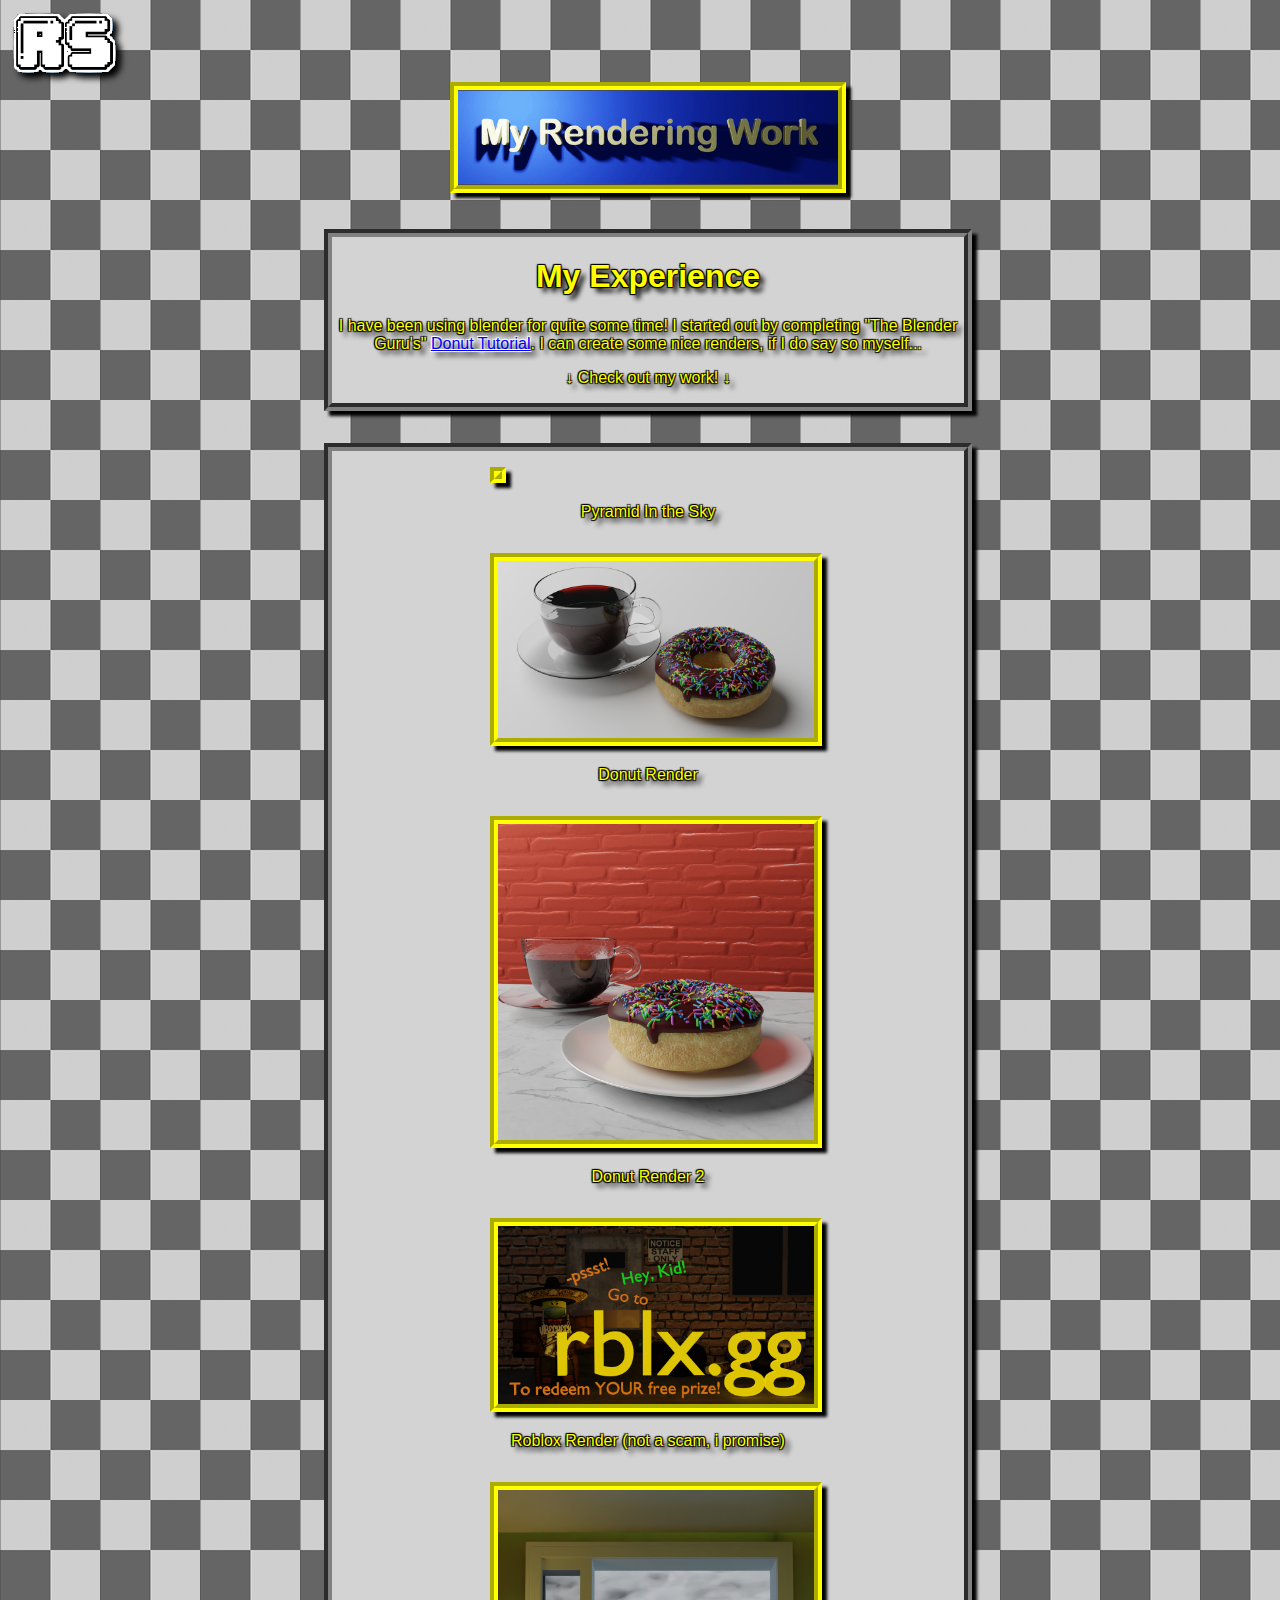
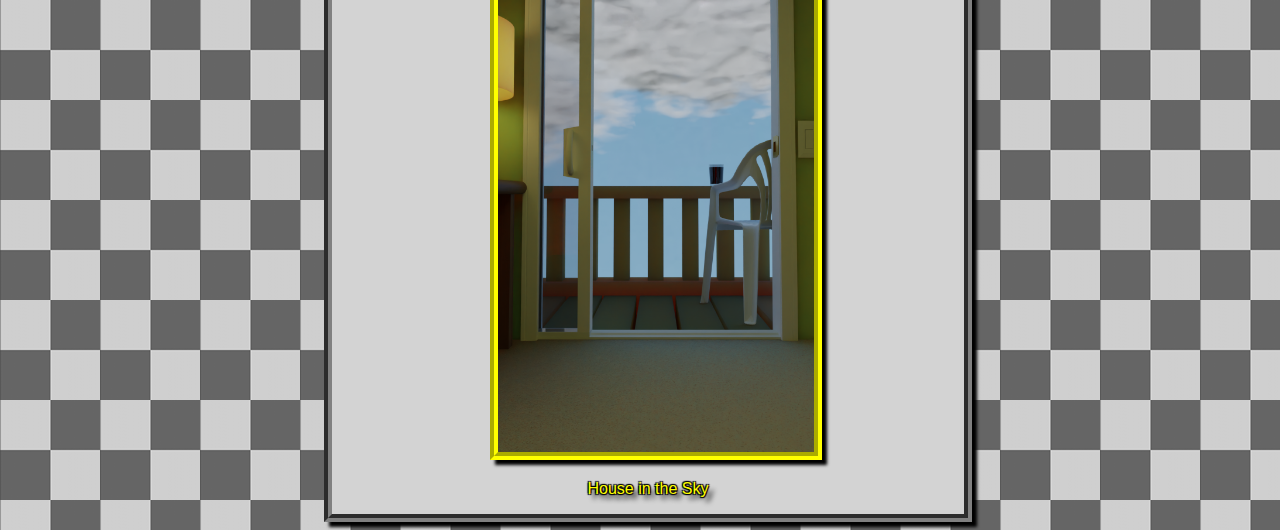
==== index/more/renders.html @ e9db9b45 "Add files via upload" ====
<!DOCTYPE html>
<html lang="en">
  <head>
    <link rel="icon" type="image/x-icon" href="../../CSS_and_IMG/favicon.ico" />

    <link rel="stylesheet" href="../../CSS_and_IMG/indPageCSS/renders.css" />
    <meta charset="UTF-8" />
    <meta http-equiv="X-UA-Compatible" content="IE=edge" />
    <meta name="viewport" content="width=device-width, initial-scale=1.0" />
    <title>Document</title>
  </head>
  <body>
    <img src="../../CSS_and_IMG/logoWhite.png" alt="" class="logo" />
    <div>
      <img
        class="welcomeImage"
        src="../../CSS_and_IMG/Images/ezgif-2-dbeaa884aa.gif"
        alt=""
      />
    </div>

    <div class="info">
      <h1>My Experience</h1>
      <p>
        I have been using blender for quite some time! I started out by
        completing "The Blender Guru's"
        <a href="https://youtu.be/nIoXOplUvAw">Donut Tutorial</a>. I can create
        some nice renders, if I do say so myself...
      </p>
      <p>↓ Check out my work! ↓</p>
    </div>

    <div class="imgDiv">
      <img
        src="../../CSS_and_IMG/Images/renderImgs/20210709_201912.png"
        alt=""
        class="renderImgs"
      />
      <p>Pyramid In the Sky</p>
      <img
        src="../../CSS_and_IMG/Images/renderImgs/5Reder_on_LVL3_Part4.png"
        alt=""
        class="renderImgs"
      />
      <p>Donut Render</p>
      <img
        src="../../CSS_and_IMG/Images/renderImgs/7Render_on_LVL4_Part2 (1).png"
        alt=""
        class="renderImgs"
      />
      <p>Donut Render 2</p>
      <img
        src="../../CSS_and_IMG/Images/renderImgs/rblx_final_textedit1.png"
        alt=""
        class="renderImgs"
      />
      <p>Roblox Render (not a scam, i promise)</p>
      <img
        src="../../CSS_and_IMG/Images/renderImgs/ThirdRender (1).png"
        alt=""
        class="renderImgs"
      />
      <p>House in the Sky</p>
    </div>

    <script src="../../Javascript/renders.js"></script>
  </body>
</html>
---- CSS_and_IMG/indPageCSS/renders.css ----
body {
  background-image: url(../Images/checkeredBackground.png);
}

.welcomeImage {
  width: 30%;
  margin-left: 35%;
  border-style: groove;
  border-width: 0.5rem;
  border-color: yellow;
  box-shadow: 5px 5px 3px black;
}

.logo {
  -webkit-filter: drop-shadow(5px 5px 3px black);
  filter: drop-shadow(5px 5px 3px black);
}

.logo:hover {
  cursor: pointer;
}

h1 {
  font-family: "Gill Sans", "Gill Sans MT", Calibri, "Trebuchet MS", sans-serif;
  color: yellow;
  text-shadow: 5px 5px 5px black, -1px 1px 1px black, 1px -1px 1px black,
    -1px -1px 1px black, 1px 1px 1px black;
  text-align: center;
}

p {
  font-family: "Gill Sans", "Gill Sans MT", Calibri, "Trebuchet MS", sans-serif;
  color: yellow;
  text-shadow: 5px 5px 5px black, -1px 1px 1px black, 1px -1px 1px black,
    -1px -1px 1px black, 1px 1px 1px black;
  text-align: center;
}

a {
  color: blue;
  text-shadow: 5px 5px 5px black, -1px 1px 1px white, 1px -1px 1px white,
    -1px -1px 1px white, 1px 1px 1px white;
  text-align: center;
}

.info {
  background-color: lightgrey;
  width: 50%;
  margin-left: 25%;
  margin-top: 2rem;
  border-color: gray;
  border-width: 0.5rem;
  border-style: groove;
  box-shadow: 5px 5px 3px black;
}

.imgDiv {
  background-color: lightgrey;
  width: 50%;
  margin-left: 25%;
  margin-top: 2rem;
  border-color: gray;
  border-width: 0.5rem;
  border-style: groove;
  box-shadow: 5px 5px 3px black;
}

.renderImgs {
  margin-top: 1rem;
  margin-left: 25%;
  width: 50%;
  border-style: groove;
  border-width: 0.5rem;
  border-color: yellow;
  box-shadow: 5px 5px 3px black;
}
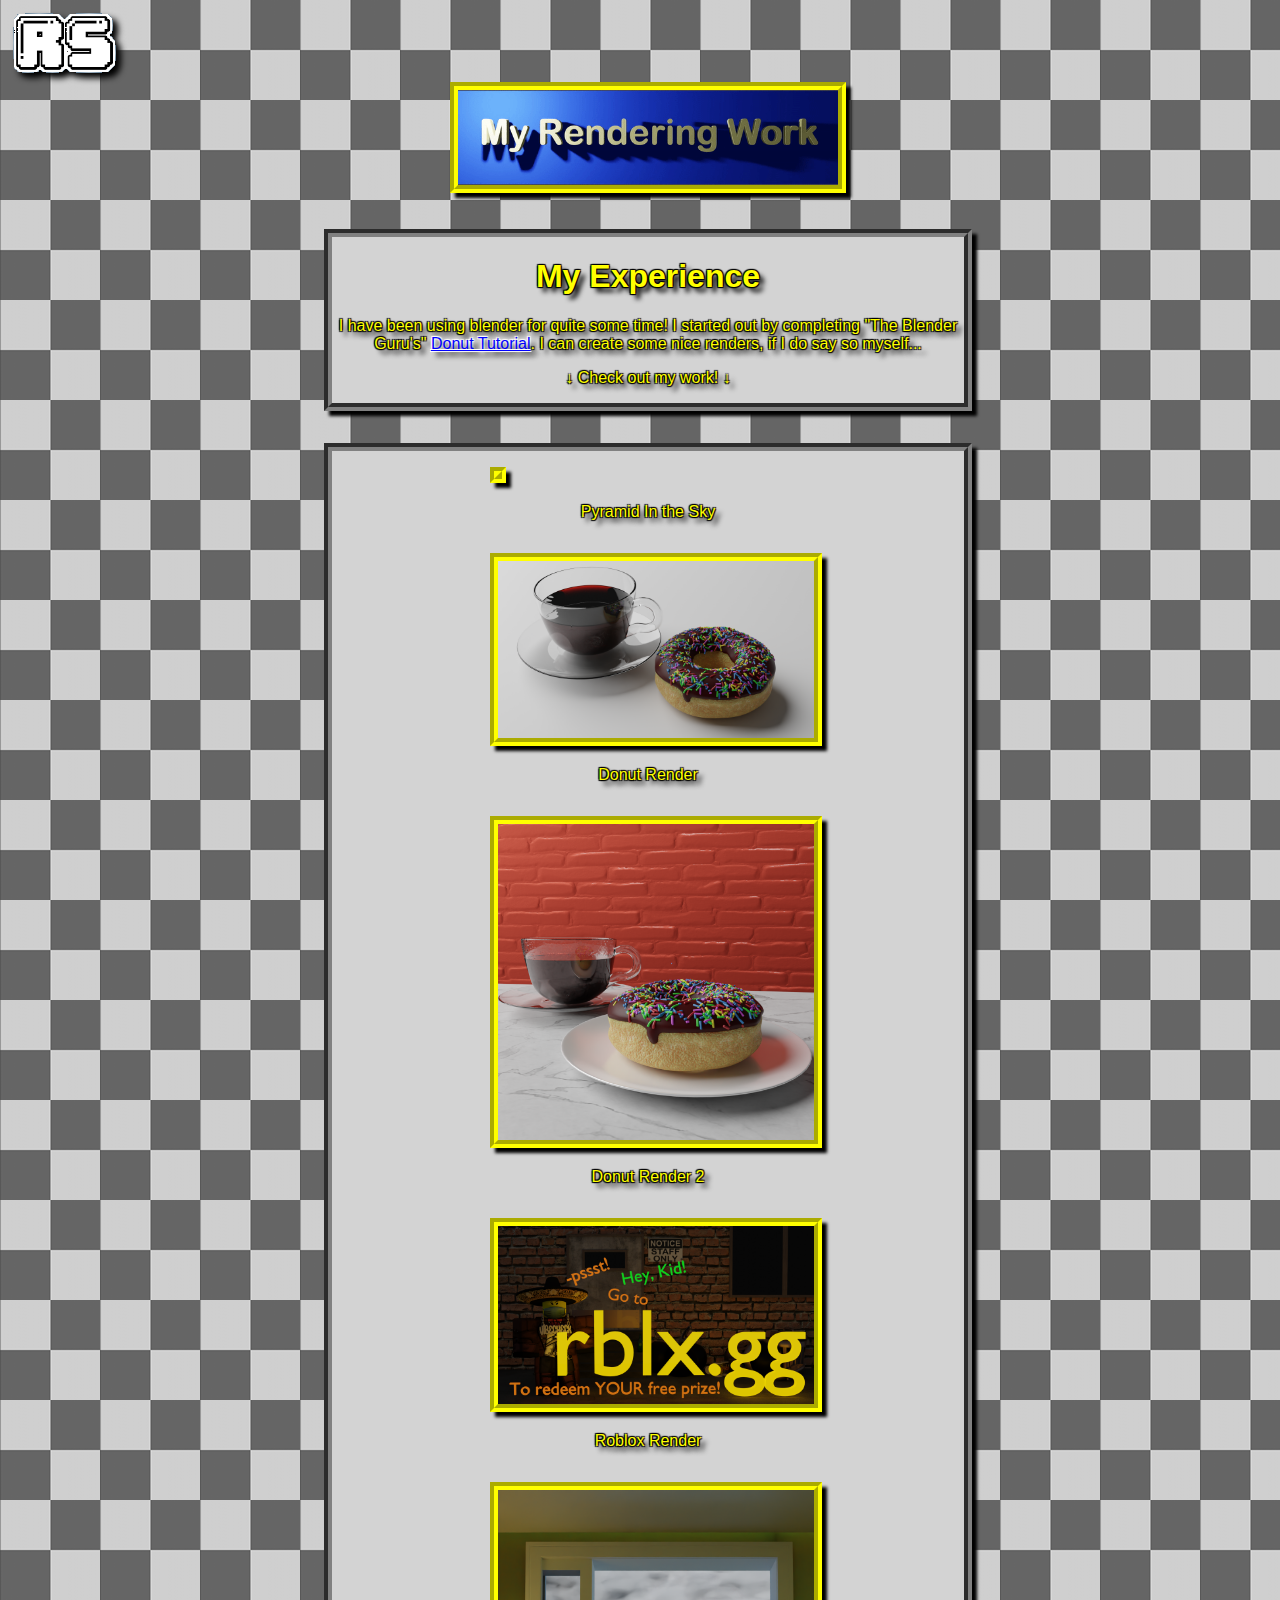
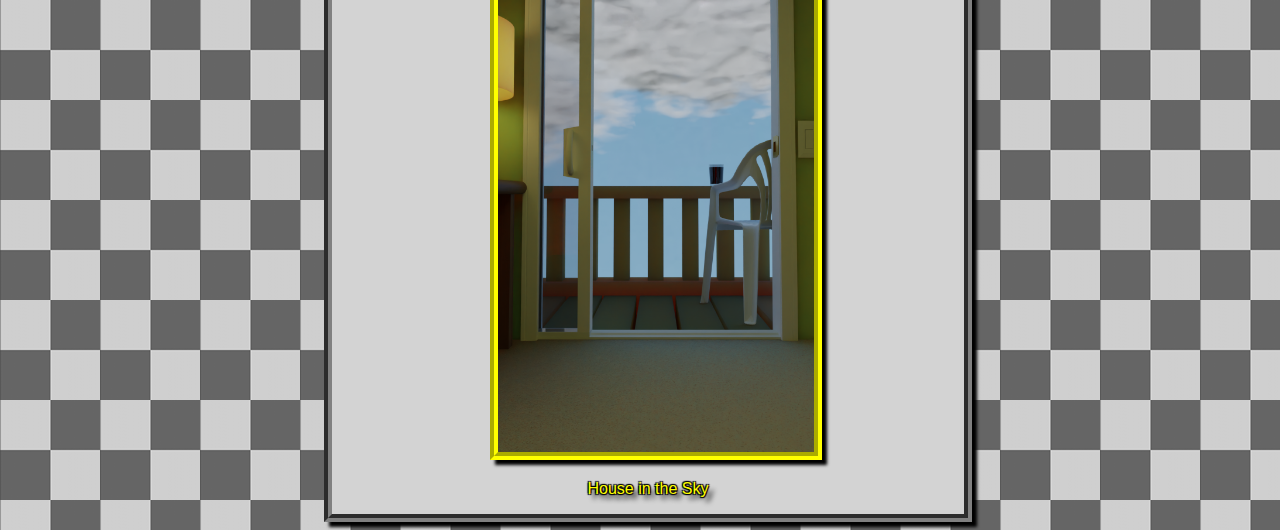
==== commit 2110ef58: "Update renders.html" ====
--- a/index/more/renders.html
+++ b/index/more/renders.html
@@ -54,7 +54,7 @@
         alt=""
         class="renderImgs"
       />
-      <p>Roblox Render (not a scam, i promise)</p>
+      <p>Roblox Render</p>
       <img
         src="../../CSS_and_IMG/Images/renderImgs/ThirdRender (1).png"
         alt=""
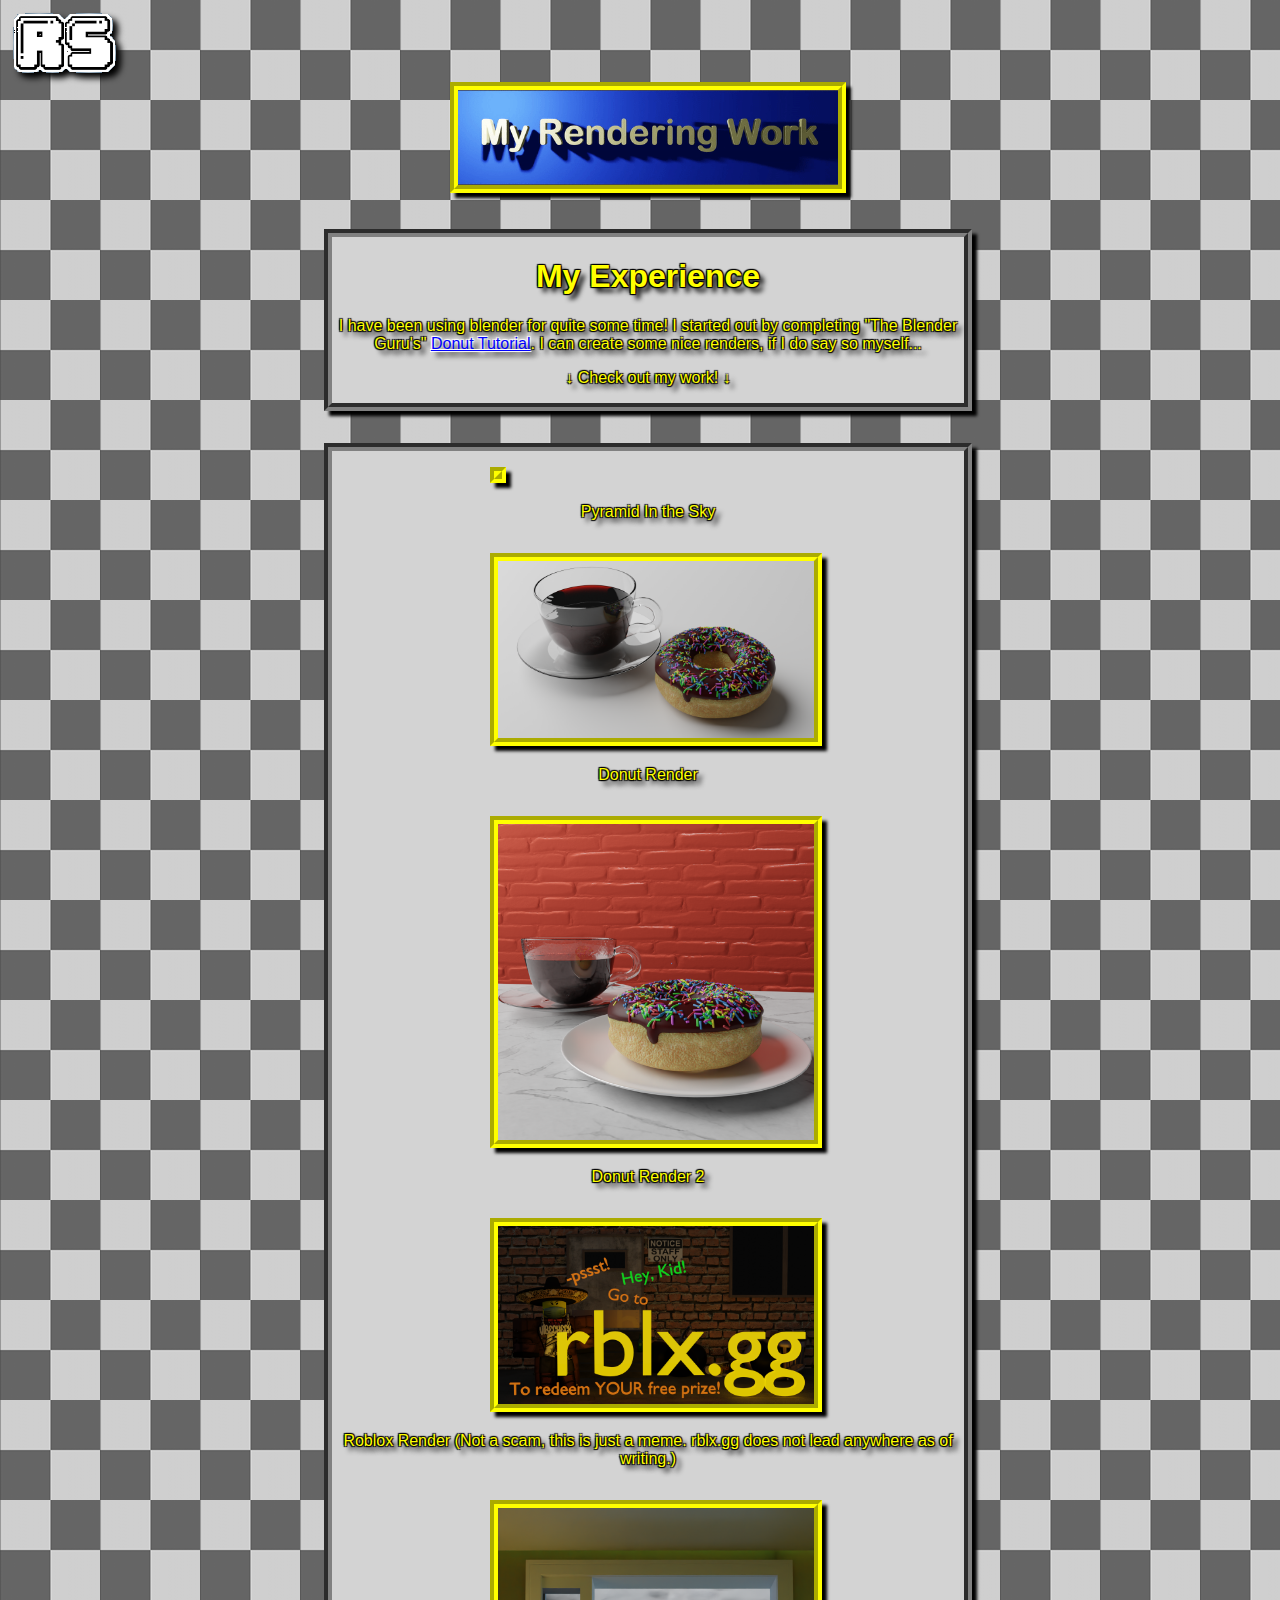
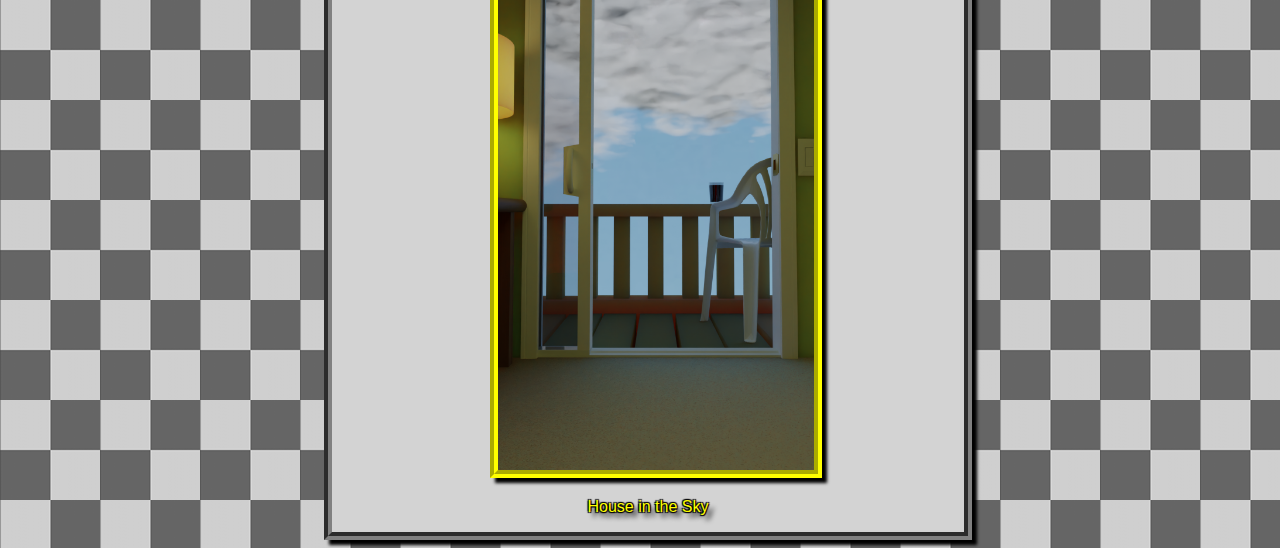
==== commit 3723cd76: "Update renders.html" ====
--- a/index/more/renders.html
+++ b/index/more/renders.html
@@ -7,7 +7,7 @@
     <meta charset="UTF-8" />
     <meta http-equiv="X-UA-Compatible" content="IE=edge" />
     <meta name="viewport" content="width=device-width, initial-scale=1.0" />
-    <title>Document</title>
+    <title>Renders</title>
   </head>
   <body>
     <img src="../../CSS_and_IMG/logoWhite.png" alt="" class="logo" />
@@ -54,7 +54,7 @@
         alt=""
         class="renderImgs"
       />
-      <p>Roblox Render</p>
+      <p>Roblox Render (Not a scam, this is just a meme. rblx.gg does not lead anywhere as of writing.)</p>
       <img
         src="../../CSS_and_IMG/Images/renderImgs/ThirdRender (1).png"
         alt=""
